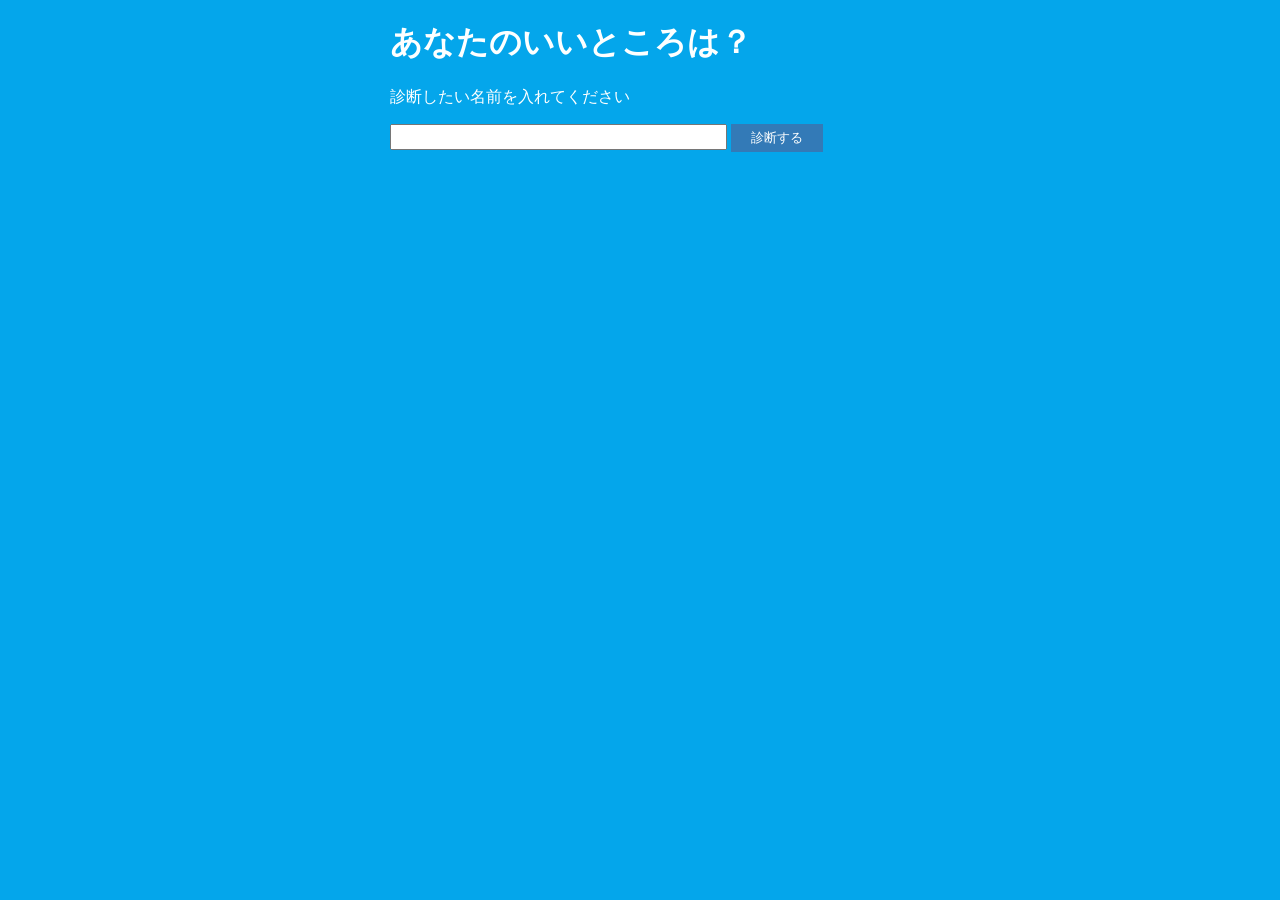
==== assessment/assessment.html @ 40fc2754 "いいところ診断" ====
<!doctype html>
<html lang="ja">
  <head>
    <meta charset="UTF-8">
    <link rel="stylesheet" href="assessment.css">
    <title>あなたのいいところ診断</title>
  </head>
  <body>
	  <h1>あなたのいいところは？</h1>
	  <p>診断したい名前を入れてください</p>
	  <input type="text" id="user-name" size="40" maxlength="20">
	  <button id="assessment">診断する</button>
    <script src="assessment.js"></script>
  </body>
</html>
---- assessment/assessment.css ----
/* CSS Document */
body{
	background-color:  #04a6eb;
	color: #fdffff;
	width: 500px;
	margin-right: auto;
	margin-left: auto;
}

button{
	padding: 5px 20px;
	background-color: #337ab7;
	color: #fdffff;
	border-style: none;
}

input{
	height: 20px;
}
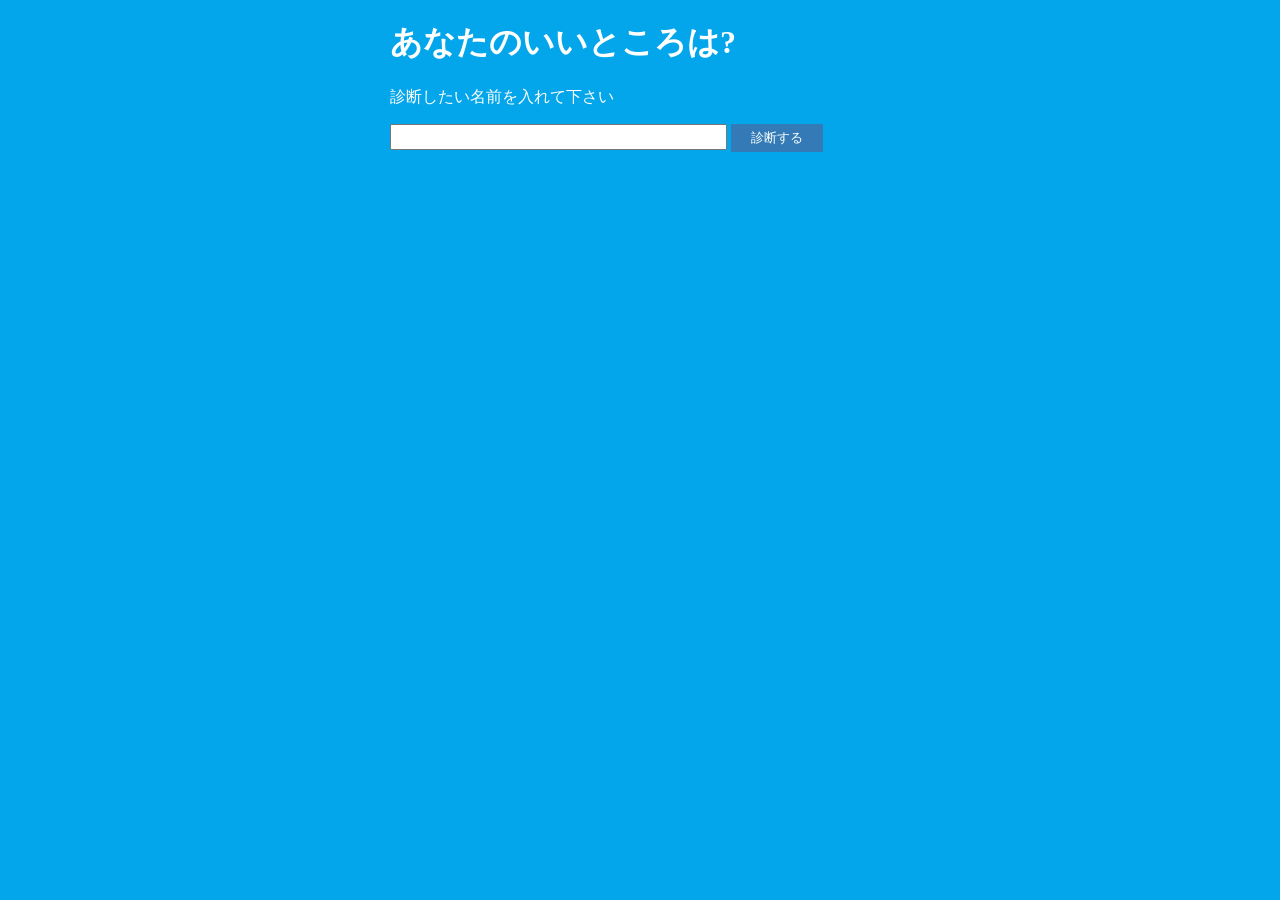
==== commit 43e2dd45: "れ" ====
--- a/assessment/assessment.html
+++ b/assessment/assessment.html
@@ -1,15 +1,28 @@
 <!doctype html>
+<!DOCTYPE html>
 <html lang="ja">
   <head>
     <meta charset="UTF-8">
+    <meta name="twitter:card" content="summary">
+    <meta
+      property="og:url"
+      content="https://あなたのユーザ名.github.io/assessment/assessment.html"
+    >
+    <meta property="og:title" content="あなたのいいところ診断">
+    <meta
+      property="og:description"
+      content="ZEN Study Web アプリケーション開発コースで制作した、「あなたのいいところ診断」サイトです。"
+    >
     <link rel="stylesheet" href="assessment.css">
-    <title>あなたのいいところ診断</title>
+    <title>あなたのユーザ名が作ったあなたのいいところ診断</title>
   </head>
   <body>
-	  <h1>あなたのいいところは？</h1>
-	  <p>診断したい名前を入れてください</p>
-	  <input type="text" id="user-name" size="40" maxlength="20">
-	  <button id="assessment">診断する</button>
+    <h1>あなたのいいところは?</h1>
+    <p>診断したい名前を入れて下さい</p>
+    <input type="text" id="user-name" size="40" maxlength="20">
+    <button id="assessment">診断する</button>
+    <div id="result-area"></div>
+    <div id="tweet-area"></div>
     <script src="assessment.js"></script>
   </body>
-</html>
+</html>
